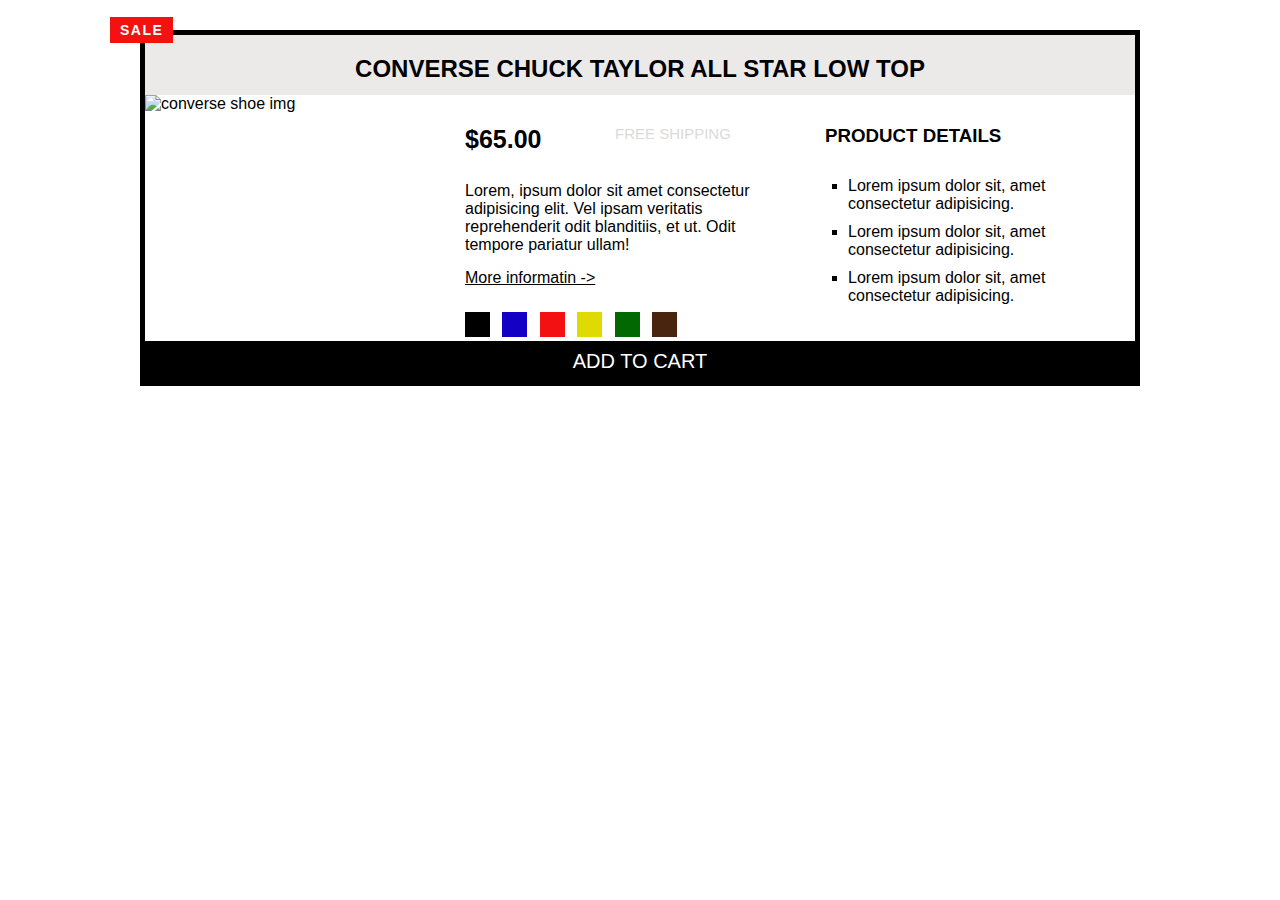
==== challenge/challenge.html @ 5d32617f "challenge added/ using float in challenge" ====
<!DOCTYPE html>
<html lang="en">

<head>
  <meta charset="UTF-8">
  <meta http-equiv="X-UA-Compatible" content="IE=edge">
  <meta name="viewport" content="width=device-width, initial-scale=1.0">
  <link rel="stylesheet" href="/challenge/style-challenge.css">
  <title>Challange</title>
</head>

<body>
  <div class="container">
    <h2>Converse Chuck Taylor All Star Low Top</h2>
    <div class="main-img">
      <img src="/images/challenges.jpg" alt="converse shoe img" width="270px">
    </div>
    

    <div class="product-info">
      <div class="price-shipping">
        <h3 id="price">$65.00</h3>
        <span class="shipping">Free shipping</span>
      </div>
      
      <p class="m-b-15">Lorem, ipsum dolor sit amet consectetur adipisicing elit. Vel ipsam veritatis reprehenderit odit blanditiis, et ut. Odit tempore pariatur ullam!</p>
      <a href="#" class="m-b-30">More informatin -></a>
  
      <div class="color-blocks">
        <span class="color"></span>
        <span class="color c-blue"></span>
        <span class="color c-red"></span>
        <span class="color c-yellow"></span>
        <span class="color c-green"></span>
        <span class="color c-brown"></span>
      </div>
    </div>
    

    <div class="details">
      <h3>Product Details</h3>
      <ul>
        <li>Lorem ipsum dolor sit, amet consectetur adipisicing.</li>
        <li>Lorem ipsum dolor sit, amet consectetur adipisicing.</li>
        <li>Lorem ipsum dolor sit, amet consectetur adipisicing.</li>
      </ul>
    </div>


    <button>Add to cart</button>
  </div>
</body>

</html>
---- challenge/style-challenge.css ----
*{
  font-family: sans-serif;
  padding: 0;
  margin: 0;
  box-sizing: border-box;
  
}


.m-b-15{
  margin-bottom: 15px;
}
.m-b-3{
  margin-bottom: 30px;
}
.container{
  border: 5px solid black;
  width: 1000px;
  margin: 30px auto;
  padding: 0;
  
}
h2, h3 , button, .shipping{
  text-transform: uppercase;
}

h2{
  text-align: center;
  background-color: #ece9e9;
  height: 60px;
  padding: 20px 0;
  position: relative;
  
}

h2::before{
  content: 'SALE';
  background-color: #f31111;
  color: #fff;
  font-size: 14px;
  padding:  5px 10px;
  letter-spacing: 1.5px;
  position: absolute;
  top: -18px;
  left: -35px
}


h3{
  margin: 20px 0 15px;
}
.main-img{
  width: 270px;
  float: left;
}
.product-info{
  width: 300px;
  float: left;
  margin-left: 50px;
  margin-top: 30px;
}
.price-shipping{
  width: 300px;
  margin-bottom: 20px;
}
#price{
  font-size: 25px;
  margin: 0;
  float: left;
}

.shipping{
  width: 150px;
  color: #ddd9d9;
  font-size: 15px;
  margin-bottom: 20px;
  float: right;
}

.price-shipping::after{
  clear: both;
  content: '';
  display: block;
}

.details{
  width: 300px;
  float: left;
  margin-left: 60px;
  margin-top: 10px;
}

.details h3{
  margin-bottom: 30px;
}

a:link,
a:visited{
  color: #000;
  margin-bottom: 30px;
}

a:hover{
  text-decoration: none;
}

button{
  background-color: #000;
  color: #fff;
  height: 40px;
  font-size: 20px;
  margin-left: 0;
  padding: 3px;
  width: 100%;
  border: 0;
  
}
button:hover{
  background-color: #fff;
  color: #000;
  border-top: 5px solid #000;
}
ul{
  margin-left: 23px;
  list-style: square;
}

li{
  margin-bottom: 10px;
}

.color{
  width: 25px;
  height: 25px;
  background-color: #000;
  display: inline-block;
  margin-right: 8px;
  margin-top: 25px;
}

.c-blue{
  background-color: #1400c4;
}

.c-red{
  background-color: #f31111;
}

.c-yellow{
  background-color: #dfdb02;
}

.c-green{
  background-color: #026802;
}

.c-brown{
  background-color: #49240f;
}
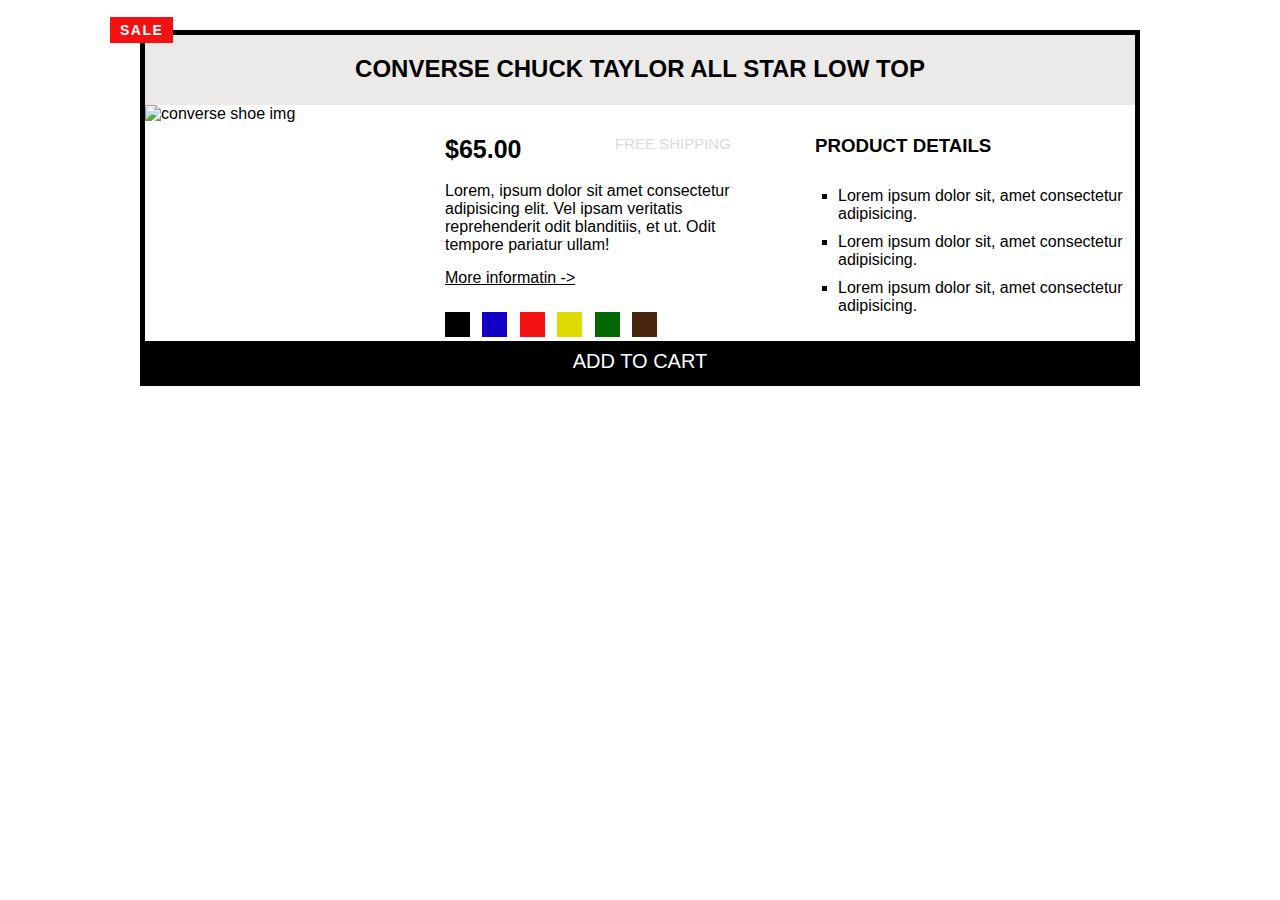
==== commit a3dbc9e2: "final layout done with CSS GRID" ====
--- a/challenge/challenge.html
+++ b/challenge/challenge.html
@@ -12,40 +12,43 @@
 <body>
   <div class="container">
     <h2>Converse Chuck Taylor All Star Low Top</h2>
-    <div class="main-img">
-      <img src="/images/challenges.jpg" alt="converse shoe img" width="270px">
-    </div>
-    
+    <!-- <div class="row"> -->
 
-    <div class="product-info">
-      <div class="price-shipping">
-        <h3 id="price">$65.00</h3>
-        <span class="shipping">Free shipping</span>
+      <div class="main-img">
+        <img src="/images/challenges.jpg" alt="converse shoe img" width="270px">
       </div>
-      
-      <p class="m-b-15">Lorem, ipsum dolor sit amet consectetur adipisicing elit. Vel ipsam veritatis reprehenderit odit blanditiis, et ut. Odit tempore pariatur ullam!</p>
-      <a href="#" class="m-b-30">More informatin -></a>
-  
-      <div class="color-blocks">
-        <span class="color"></span>
-        <span class="color c-blue"></span>
-        <span class="color c-red"></span>
-        <span class="color c-yellow"></span>
-        <span class="color c-green"></span>
-        <span class="color c-brown"></span>
+
+      <div class="product-info">
+        <div class="price-shipping">
+          <h3 id="price">$65.00</h3>
+          <span class="shipping">Free shipping</span>
+        </div>
+
+        <p class="m-b-15">Lorem, ipsum dolor sit amet consectetur adipisicing elit. Vel ipsam veritatis reprehenderit
+          odit blanditiis, et ut. Odit tempore pariatur ullam!</p>
+        <a href="#" class="m-b-30">More informatin -></a>
+
+        <div class="color-blocks">
+          <span class="color"></span>
+          <span class="color c-blue"></span>
+          <span class="color c-red"></span>
+          <span class="color c-yellow"></span>
+          <span class="color c-green"></span>
+          <span class="color c-brown"></span>
+        </div>
       </div>
-    </div>
-    
 
-    <div class="details">
-      <h3>Product Details</h3>
-      <ul>
-        <li>Lorem ipsum dolor sit, amet consectetur adipisicing.</li>
-        <li>Lorem ipsum dolor sit, amet consectetur adipisicing.</li>
-        <li>Lorem ipsum dolor sit, amet consectetur adipisicing.</li>
-      </ul>
-    </div>
 
+      <div class="details">
+        <h3>Product Details</h3>
+        <ul>
+          <li>Lorem ipsum dolor sit, amet consectetur adipisicing.</li>
+          <li>Lorem ipsum dolor sit, amet consectetur adipisicing.</li>
+          <li>Lorem ipsum dolor sit, amet consectetur adipisicing.</li>
+        </ul>
+      </div>
+
+    <!-- </div> -->
 
     <button>Add to cart</button>
   </div>
--- a/challenge/style-challenge.css
+++ b/challenge/style-challenge.css
@@ -27,7 +27,7 @@
 h2{
   text-align: center;
   background-color: #ece9e9;
-  height: 60px;
+  height: 70px;
   padding: 20px 0;
   position: relative;
   
@@ -49,24 +49,28 @@
 h3{
   margin: 20px 0 15px;
 }
-.main-img{
+
+/* .main-img{
   width: 270px;
   float: left;
-}
+} */
+
 .product-info{
-  width: 300px;
-  float: left;
-  margin-left: 50px;
+  /* width: 300px;
+  float: left; 
+  margin-left: 50px;*/
   margin-top: 30px;
 }
-.price-shipping{
-  width: 300px;
+
+/* .price-shipping{
+  width: 300px; 
   margin-bottom: 20px;
-}
+} */
+
 #price{
   font-size: 25px;
   margin: 0;
-  float: left;
+  /* float: left; */
 }
 
 .shipping{
@@ -74,19 +78,19 @@
   color: #ddd9d9;
   font-size: 15px;
   margin-bottom: 20px;
-  float: right;
-}
-
-.price-shipping::after{
+  /* float: right; */
+}
+
+/* .price-shipping::after{
   clear: both;
   content: '';
   display: block;
-}
+} */
 
 .details{
-  width: 300px;
-  float: left;
-  margin-left: 60px;
+  /* width: 300px;
+  float: left; 
+  margin-left: 60px; */
   margin-top: 10px;
 }
 
@@ -156,4 +160,45 @@
 
 .c-brown{
   background-color: #49240f;
-}+}
+
+/*------------- Flex box -------*/
+
+/* .row{
+  display: flex;
+  justify-content: space-evenly;
+  gap: 30px;
+  
+} */
+/* 
+.product-info{
+  flex: 1;
+}
+
+.details{
+  flex: 1;
+}
+*/
+
+.price-shipping{
+  display: flex;
+  justify-content: space-between;
+  margin-bottom: 10px;
+} 
+
+
+/*--------------CSS GRID -------*/
+.container{
+  display: grid;
+  grid-template-columns: 250px 1fr 1fr;
+  column-gap: 50px;
+  
+}
+
+h2{
+  grid-column: 1 / span 3;
+}
+
+button{
+  grid-column: 1 / span 3;
+}
